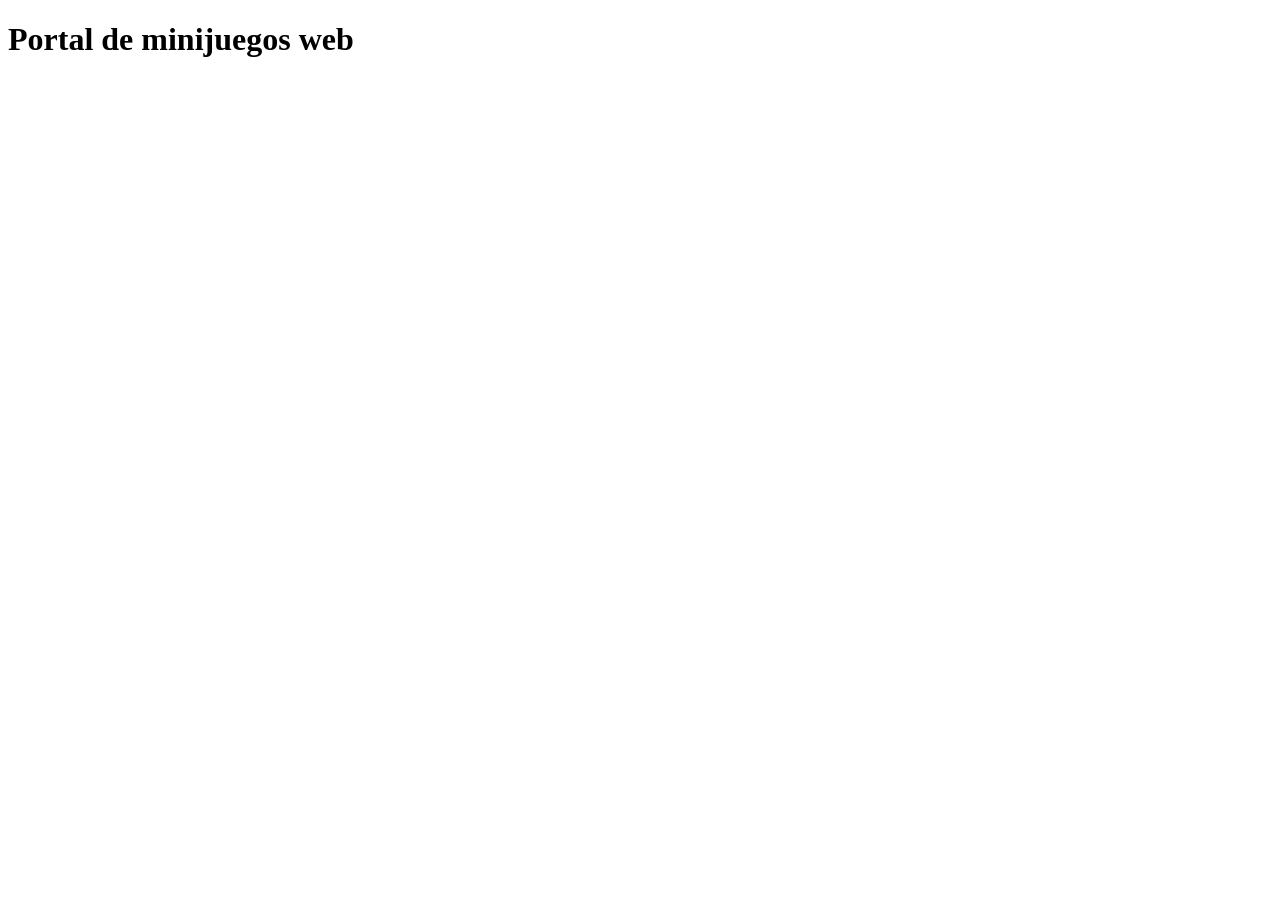
==== projecte1-2/index.html @ 03027114 "primer commit" ====
<!DOCTYPE html>
<html lang="en">
<head>
    <meta charset="UTF-8">
    <meta name="viewport" content="width=device-width, initial-scale=1.0">
    <title>Padman bàsic</title>
</head>
<body>
    <h1>Portal de minijuegos web</h1>
    

    <script src="index.js"></script>
</body>
</html>
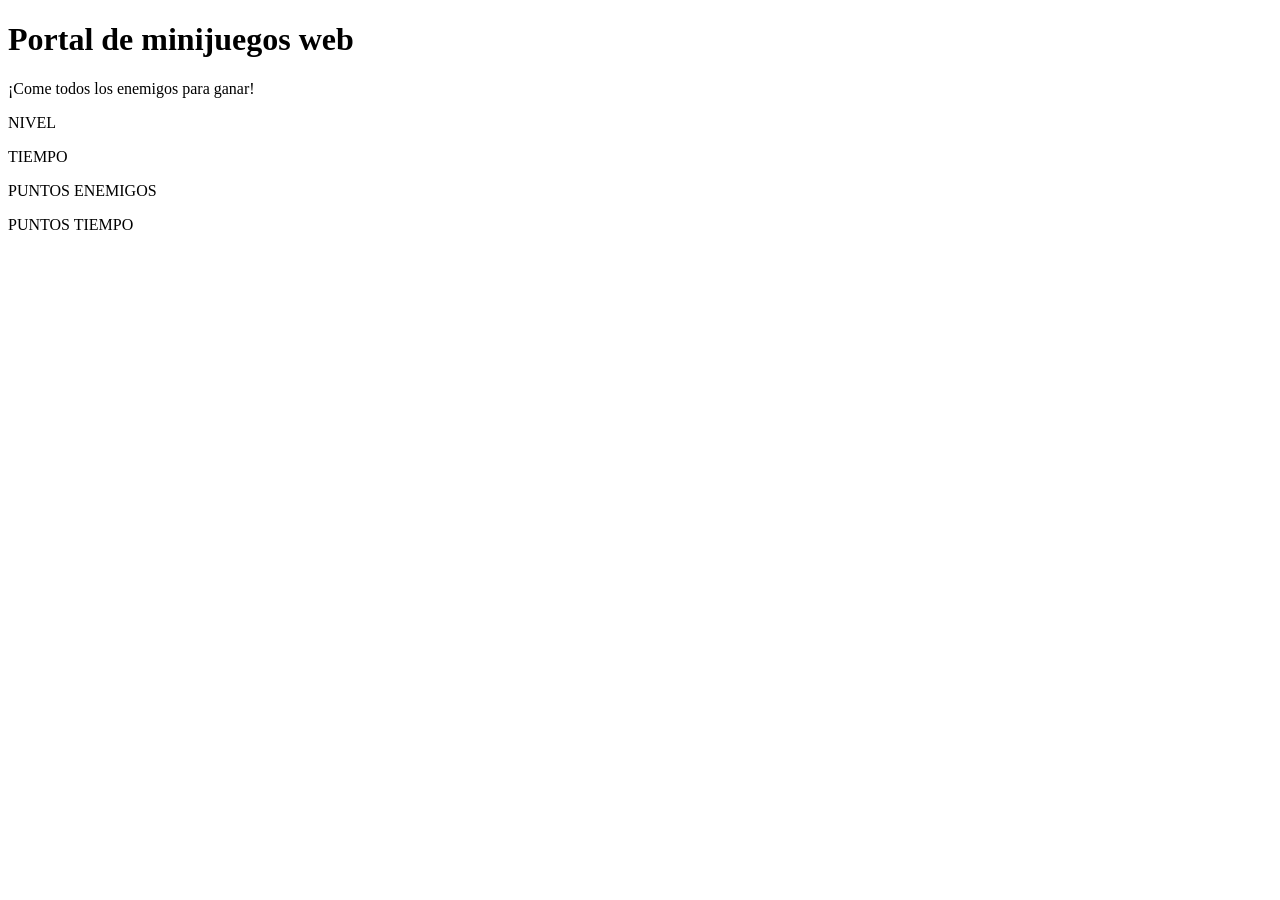
==== commit ce49ee54: "quinto commit" ====
--- a/projecte1-2/index.html
+++ b/projecte1-2/index.html
@@ -1,14 +1,38 @@
-<!DOCTYPE html>
-<html lang="en">
-<head>
-    <meta charset="UTF-8">
-    <meta name="viewport" content="width=device-width, initial-scale=1.0">
-    <title>Padman bàsic</title>
-</head>
-<body>
-    <h1>Portal de minijuegos web</h1>
-    
-
-    <script src="index.js"></script>
-</body>
+<!DOCTYPE html>
+<html lang="en">
+<head>
+    <meta charset="UTF-8">
+    <meta name="viewport" content="width=device-width, initial-scale=1.0">
+    <title>Padman bàsic</title>
+</head>
+<body>
+    <h1>Portal de minijuegos web</h1>
+    <p>¡Come todos los enemigos para ganar!</p>
+    <div class="panel-datos">
+        <div>
+            <p>NIVEL</p>
+            <span></span>
+        </div>
+        
+        <div>
+            <p>TIEMPO</p>
+            <span></span>
+        </div>
+        
+        <div>
+            <p>PUNTOS ENEMIGOS</p>
+            <span></span>
+        </div>
+        
+        <div>
+            <p>PUNTOS TIEMPO</p>
+            <span></span>
+        </div>
+        
+    </div>
+    <div class="tablon-juego">
+
+    </div>
+    <script src="scripts/renderer.js" type="module"></script>
+</body>
 </html>
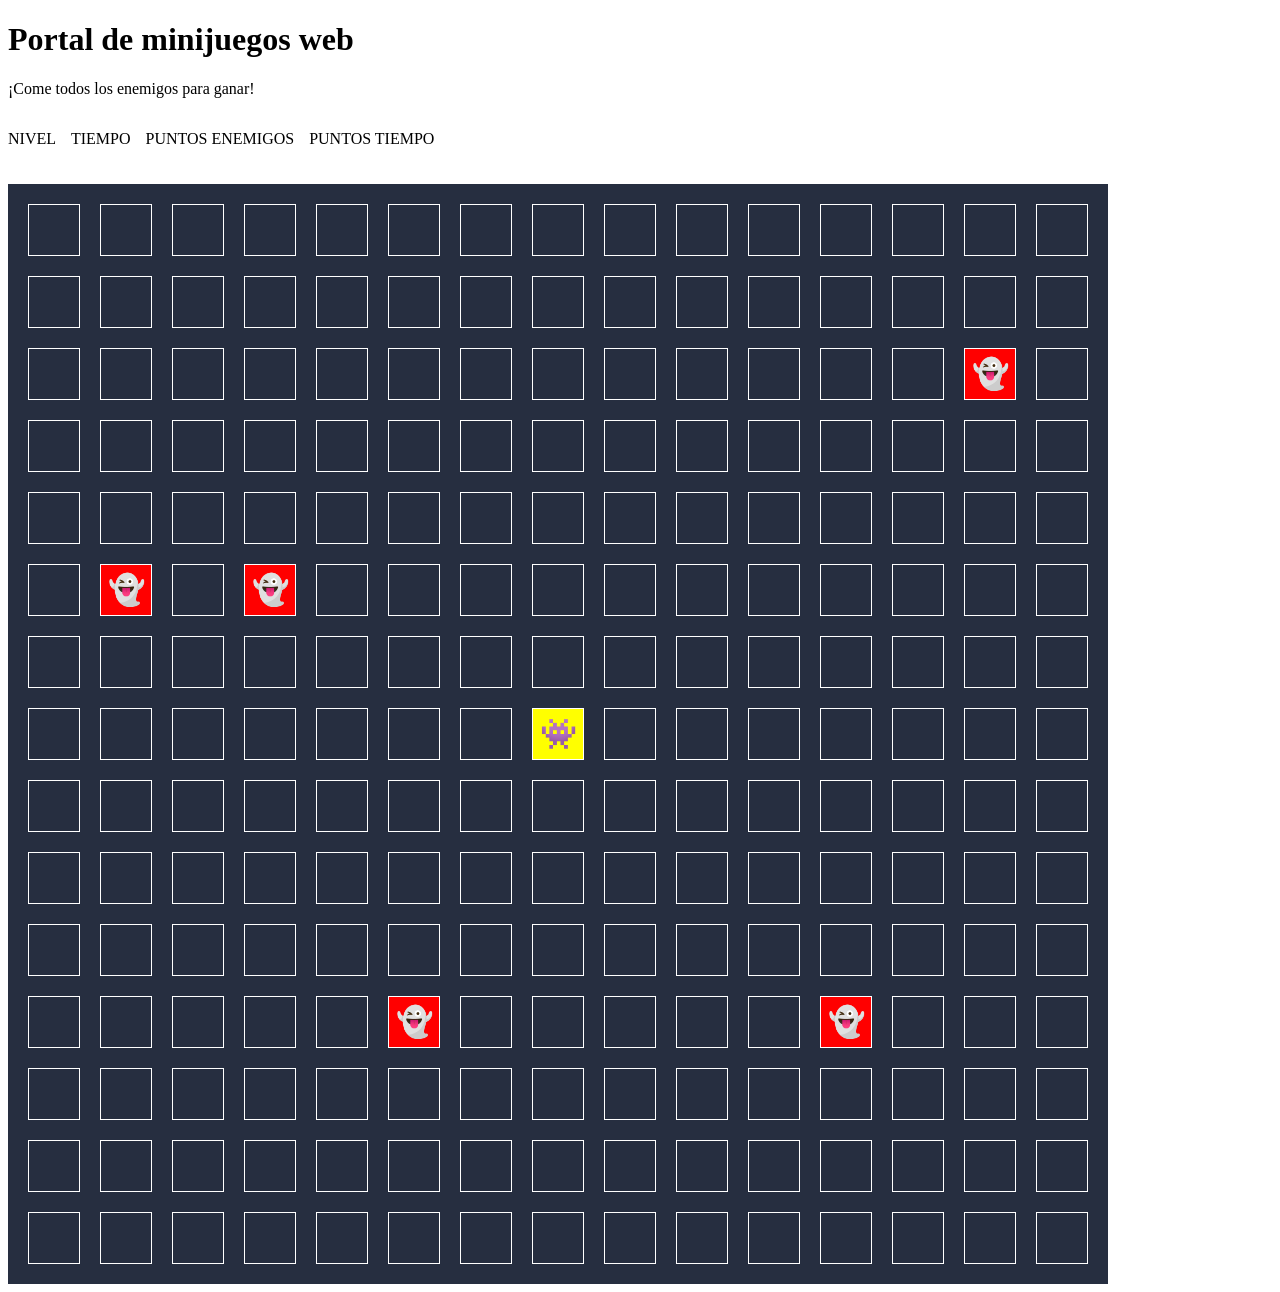
==== commit 47459127: "septimo commit" ====
--- a/projecte1-2/index.html
+++ b/projecte1-2/index.html
@@ -4,6 +4,38 @@
     <meta charset="UTF-8">
     <meta name="viewport" content="width=device-width, initial-scale=1.0">
     <title>Padman bàsic</title>
+    <style>
+        .panel-datos{
+            display: flex;
+            gap: 15px; 
+        }
+        .tablon-juego{
+            background-color: #262E40;
+            display: grid;
+            grid-template-columns: repeat(15, 1fr);
+            gap: 20px;
+            width: min-content;
+            padding: 20px;
+        }
+        .casilla{
+            width: 50px;
+            height: 50px;
+            border: 1px solid white;
+        }
+        .jugador-casilla{
+            background-color: yellow;
+            align-content: center;
+            text-align: center;
+            font-size: 30px;
+
+        }
+        .enemigo-casilla{
+            background-color: red;
+            align-content: center;
+            text-align: center;
+            font-size: 30px;
+        }
+    </style>
 </head>
 <body>
     <h1>Portal de minijuegos web</h1>
@@ -11,28 +43,29 @@
     <div class="panel-datos">
         <div>
             <p>NIVEL</p>
-            <span></span>
+            <span id="nivel-span"></span>
         </div>
         
         <div>
             <p>TIEMPO</p>
-            <span></span>
+            <span id="tiempo-span"></span>
         </div>
         
         <div>
             <p>PUNTOS ENEMIGOS</p>
-            <span></span>
+            <span id="puntosEnemigos-span"></span>
         </div>
         
         <div>
             <p>PUNTOS TIEMPO</p>
-            <span></span>
+            <span class="puntosTiempo-span"></span>
         </div>
         
     </div>
+    <h2 class="puntos"></h2>
     <div class="tablon-juego">
 
     </div>
-    <script src="scripts/renderer.js" type="module"></script>
+    <script src="scripts/game.js" type="module"></script>
 </body>
 </html>
